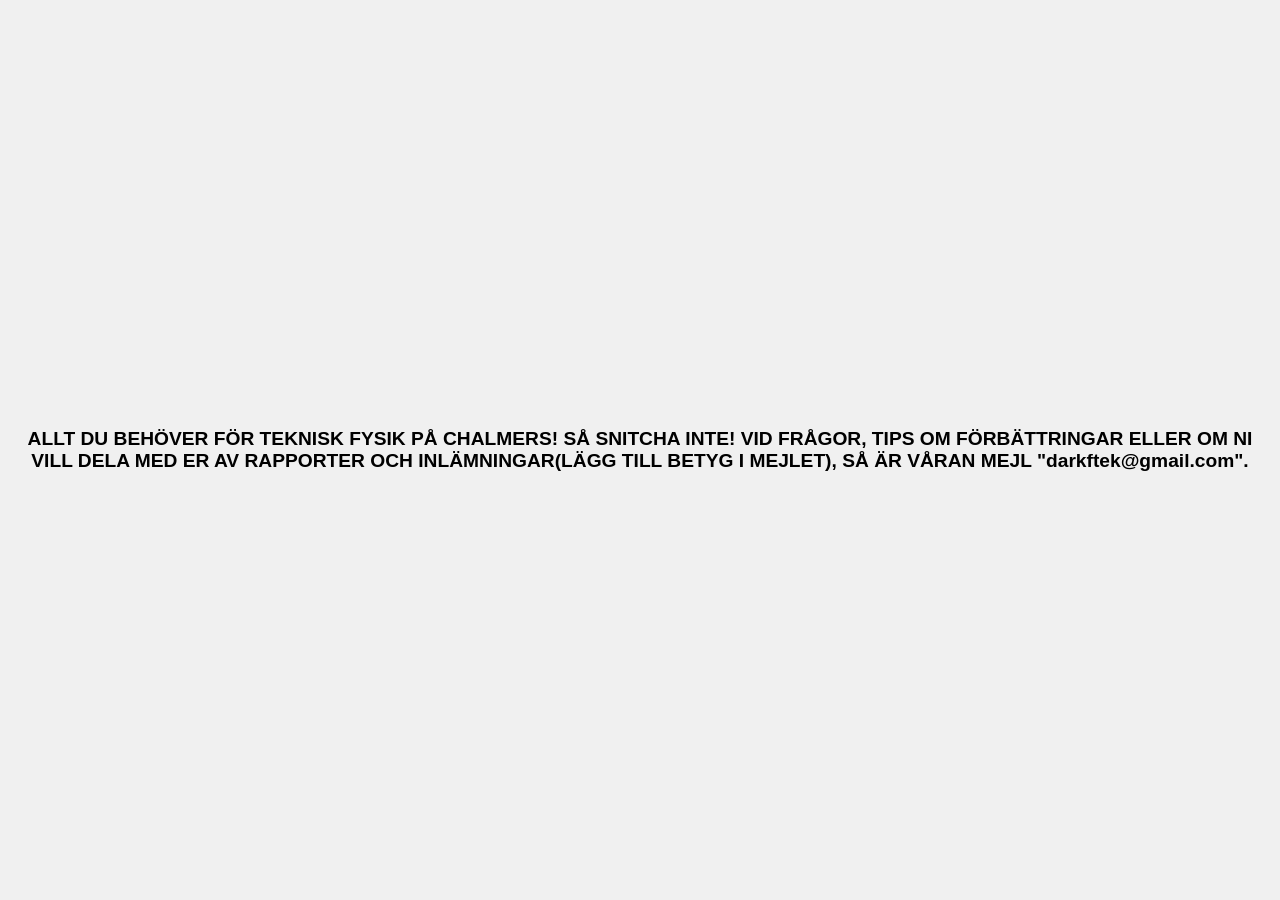
==== about.html @ 8bea1c90 "Städning La in saker i mappar och lade till lite misc saker. Länkar till CSS för kurserna kan vara b" ====
<!DOCTYPE html>
<html lang="en">
<head>
    <meta charset="UTF-8">
    <meta name="viewport" content="width=device-width, initial-scale=1.0">
    <title>Document</title>
</head>
<script>
    function getBaseUrl() {
      const onGithub = window.location.hostname.includes('github.io');
      return onGithub ? '/darkfteksimpel/' : '/';
    }
    const baseUrl = getBaseUrl();
  </script>
<body>
    <div class="main">
        <h1>
            ALLT DU BEHÖVER FÖR TEKNISK FYSIK PÅ CHALMERS! SÅ SNITCHA INTE! VID FRÅGOR, TIPS OM FÖRBÄTTRINGAR ELLER OM NI VILL DELA MED ER AV RAPPORTER OCH INLÄMNINGAR(LÄGG TILL BETYG I MEJLET), SÅ ÄR VÅRAN MEJL "darkftek@gmail.com".
        </h1>
    </div>
</body>
<link id="cssAll" rel="stylesheet" href="">
<link id="about" rel="stylesheet" href="">
<script>
    // Once the DOM is fully loaded, set the correct paths for CSS and dynamically inject scripts
    document.addEventListener('DOMContentLoaded', function () {
      document.getElementById('cssAll').href = baseUrl + 'css/all.css';
      document.getElementById('about').href = baseUrl + 'css/about.css';
      // Function to dynamically load script
      function loadScript(src) {
        var script = document.createElement('script');
        script.src = src;
        script.async = false; // This preserves the execution order
        document.body.appendChild(script);
      }

      // Load scripts dynamically
      loadScript(baseUrl + 'all.js');
    });
  </script>
</html>
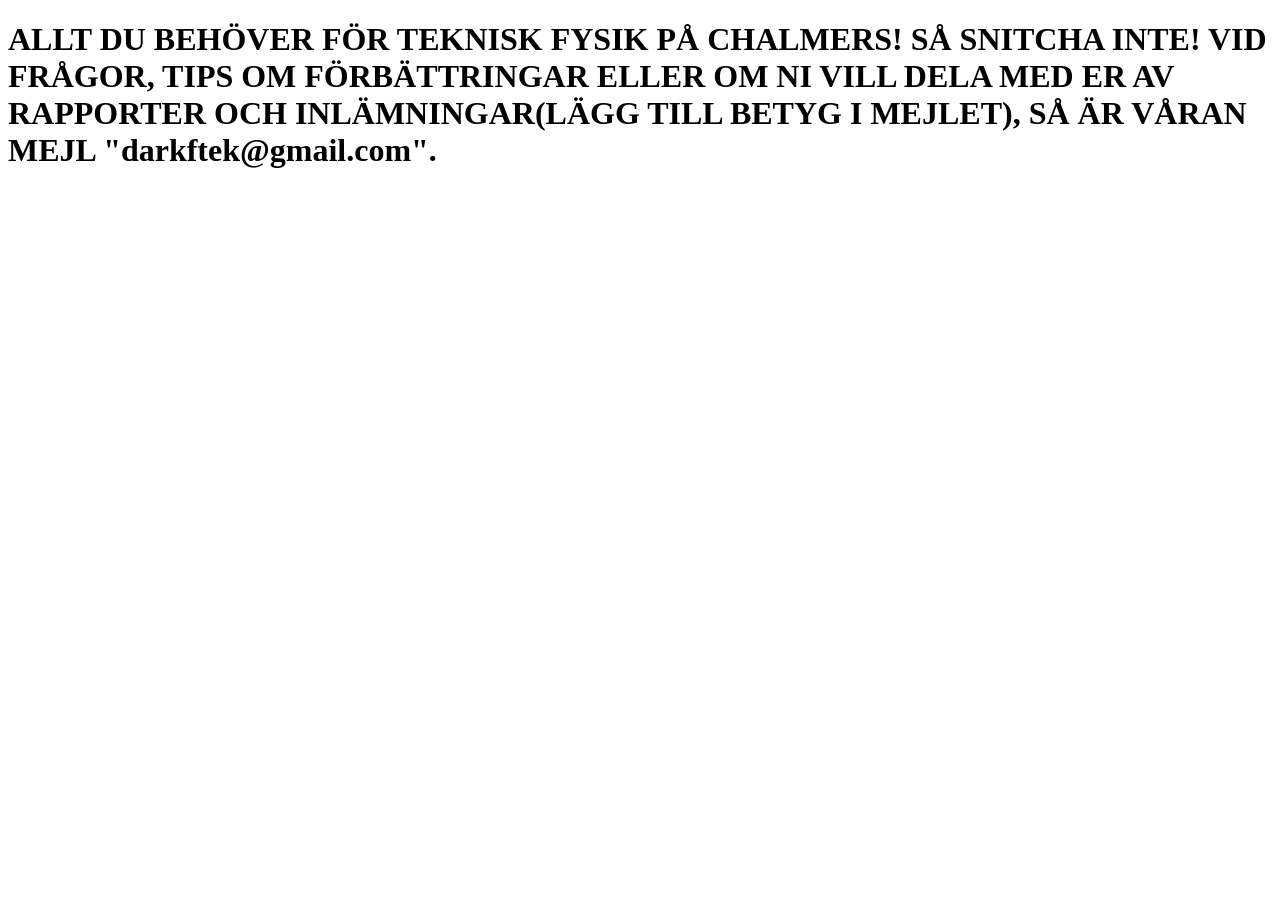
==== commit d58e18ec: "" ====
--- a/about.html
+++ b/about.html
@@ -8,7 +8,7 @@
 <script>
     function getBaseUrl() {
       const onGithub = window.location.hostname.includes('github.io');
-      return onGithub ? '/darkfteksimpel/' : '/';
+      return onGithub ? '/darkfteksimpel/' : '/darkfteksimpel/';
     }
     const baseUrl = getBaseUrl();
   </script>
@@ -24,8 +24,8 @@
 <script>
     // Once the DOM is fully loaded, set the correct paths for CSS and dynamically inject scripts
     document.addEventListener('DOMContentLoaded', function () {
-      document.getElementById('cssAll').href = baseUrl + 'css/all.css';
-      document.getElementById('about').href = baseUrl + 'css/about.css';
+      document.getElementById('cssAll').href = baseUrl + 'all.css';
+      document.getElementById('about').href = baseUrl + 'about.css';
       // Function to dynamically load script
       function loadScript(src) {
         var script = document.createElement('script');
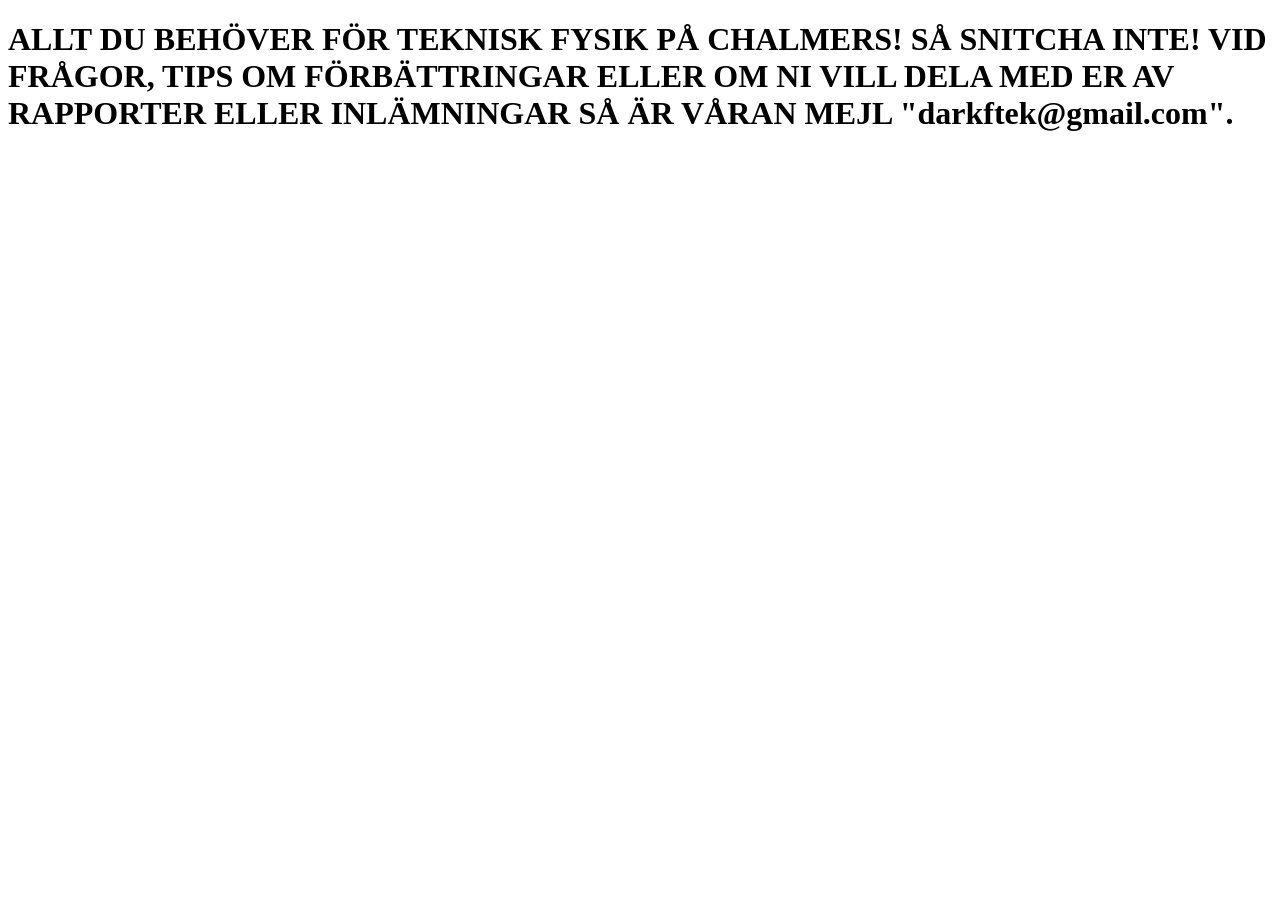
==== commit 6f99fa36: "" ====
--- a/about.html
+++ b/about.html
@@ -15,7 +15,7 @@
 <body>
     <div class="main">
         <h1>
-            ALLT DU BEHÖVER FÖR TEKNISK FYSIK PÅ CHALMERS! SÅ SNITCHA INTE! VID FRÅGOR, TIPS OM FÖRBÄTTRINGAR ELLER OM NI VILL DELA MED ER AV RAPPORTER OCH INLÄMNINGAR(LÄGG TILL BETYG I MEJLET), SÅ ÄR VÅRAN MEJL "darkftek@gmail.com".
+            ALLT DU BEHÖVER FÖR TEKNISK FYSIK PÅ CHALMERS! SÅ SNITCHA INTE! VID FRÅGOR, TIPS OM FÖRBÄTTRINGAR ELLER OM NI VILL DELA MED ER AV RAPPORTER ELLER INLÄMNINGAR SÅ ÄR VÅRAN MEJL "darkftek@gmail.com".
         </h1>
     </div>
 </body>
